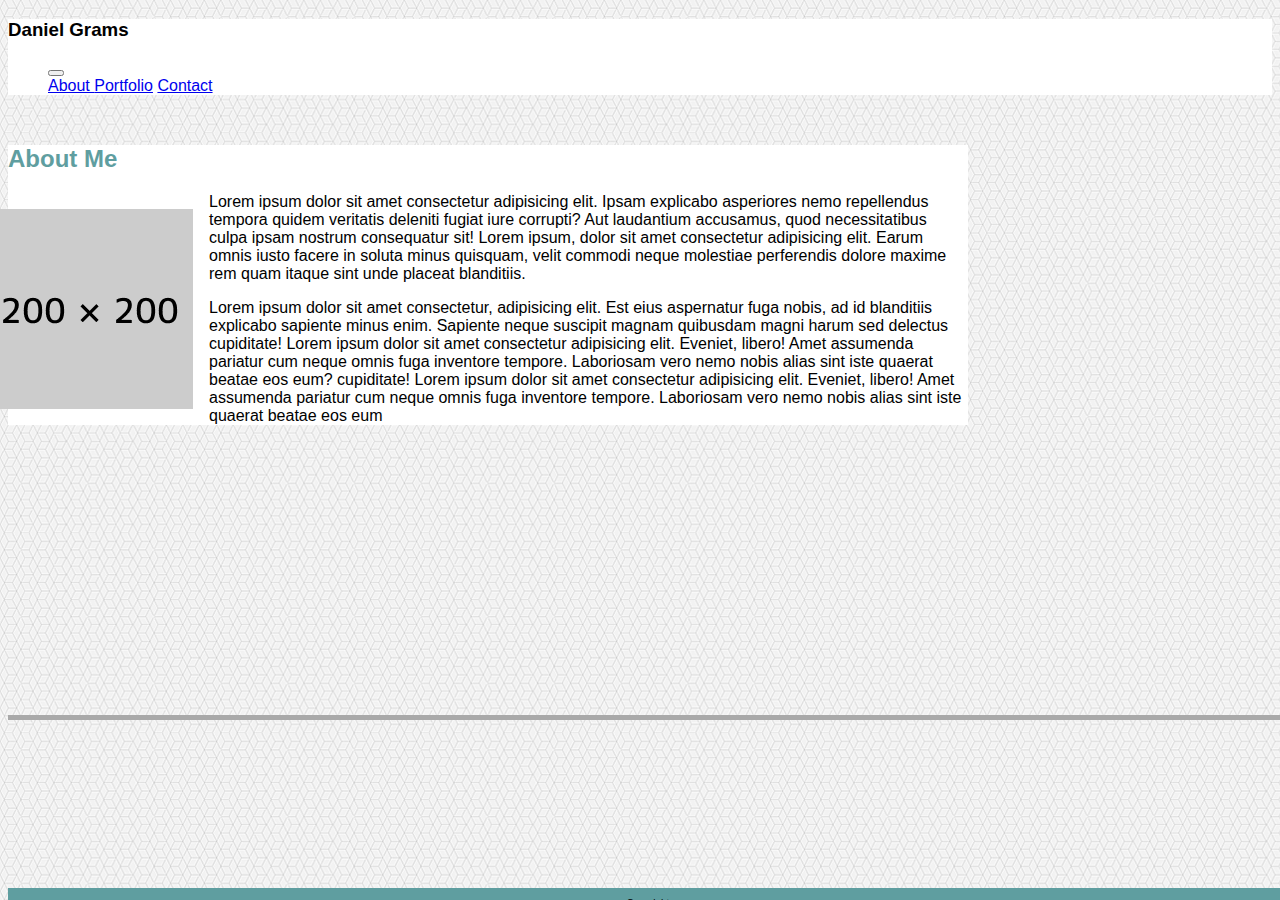
==== index.html @ eaa8f34f "added all eeverything" ====
<!DOCTYPE html>
<html lang="en">
<head>
    <meta charset="UTF-8">
    <meta name="viewport" content="width=device-width, initial-scale=1.0">
    <meta http-equiv="X-UA-Compatible" content="ie=edge">
    <title>Document</title>
    <link rel="stylesheet" href="https://stackpath.bootstrapcdn.com/bootstrap/4.1.3/css/bootstrap.min.css" integrity="sha384-MCw98/SFnGE8fJT3GXwEOngsV7Zt27NXFoaoApmYm81iuXoPkFOJwJ8ERdknLPMO" crossorigin="anonymous">
    <link rel="stylesheet" href="style.css">
</head>
<body>
    <div class="homebar">
    <div class="container">
        <div class="row">
          <div class="col-3">
           <h3>Daniel Grams</h3>
          </div>
        </div>
      </div>

    <ul class="nav justify-content-end">
        <nav class="navbar navbar-expand-lg navbar-light bg-light">

            <button class="navbar-toggler" type="button" data-toggle="collapse" data-target="#navbarNavAltMarkup" aria-controls="navbarNavAltMarkup" aria-expanded="false" aria-label="Toggle navigation">
              <span class="navbar-toggler-icon"></span>
            </button>
            <div class="collapse navbar-collapse" id="navbarNavAltMarkup">
              <div class="navbar-nav">
                    <a class="nav-item nav-link" href="index.html">About 
                    <a class="nav-item nav-link" href="portolio.html">Portfolio</a>
                    <a class="nav-item nav-link" href="contact.html">Contact</a>
               
              </div>
            </div>
          </nav>
      </ul>
  </div> 

  <div class="container-fluid">
        <h2>About Me</h2>
<img src="[data-uri]" alt="" id="image1"      >



<p>Lorem ipsum dolor sit amet consectetur adipisicing elit. Ipsam explicabo asperiores nemo repellendus tempora quidem 
    veritatis deleniti fugiat iure corrupti? Aut laudantium accusamus, quod necessitatibus culpa ipsam nostrum consequatur sit! Lorem ipsum, dolor sit amet consectetur adipisicing elit. Earum omnis iusto facere in soluta minus quisquam, velit commodi neque molestiae perferendis dolore maxime rem quam itaque sint unde placeat blanditiis.</p>

<p>Lorem ipsum dolor sit amet consectetur, adipisicing elit. Est eius aspernatur fuga nobis, ad id blanditiis explicabo sapiente minus enim. 
    Sapiente neque suscipit magnam quibusdam magni harum sed delectus cupiditate! Lorem ipsum dolor sit amet consectetur adipisicing elit. Eveniet, libero! Amet assumenda 
    pariatur cum neque omnis fuga inventore tempore. Laboriosam vero nemo nobis alias sint iste quaerat beatae eos eum?  cupiditate! Lorem ipsum dolor sit amet consectetur adipisicing elit. Eveniet, libero! Amet assumenda 
    pariatur cum neque omnis fuga inventore tempore. Laboriosam vero nemo nobis alias sint iste quaerat beatae eos eum</p>
</div>

<footer>
      <p>Copyright</p>
    
</footer>
<div id="extra-footer">
    
</div>

</body>
</html>
---- style.css ----
.col-2{
background-color: cadetblue;
top: 3.5rem;
padding: .5rem 1rem;
margin-left: 4.7rem;
left: 0rem;
padding: 0px 0px 0px 0px;
text-align: center;
}
.homebar{
    background-color: white;
}
body{
    background-image: url(images/qbkls.png);
    font-family: Arial, Helvetica, sans-serif;
    
}
.container-fluid{
   width: 960px;
    background-color: white;
   margin-top: 50px;
  margin-bottom: 90px;
}
#image1{
    float: left;
    padding: 1rem 1rem;
}

footer {
    bottom: -19px;
    width: 100%;
    position: fixed;
    height: height-footer;
    background-color: cadetblue;
    text-align: center;
   font-size: 10px;
}
#extra-footer{
    top: 715px;
    bottom: -19px;
    width: 150%;
    position: fixed;
    height: 5px;
    background-color: darkgray;
    text-align: center;
}
.container{
  
    
}
.form-control-submit{
    background-color: cadetblue;
}
h2{
    color: cadetblue;
}
.card-body{
    width: 140px;
    padding: 0px;
    font-size: 12px;
    background-color: cadetblue;
    
}
.card{
    width: 140px;
    top: 20px;
    margin-right: 20rem;
}
#image1{
    margin-left: -31px;
    margin-bottom: -5px;
}
#image2{
    
    margin-left: -30px;
}
#image3{
    margin-left: -45px;
    margin-top: 8px;
}
#image4{
    
}
.Portfolio1{
  margin-left: 149px;
}
.Portfolio2{
    margin-left: 449px;
    margin-top: -346px;
  }
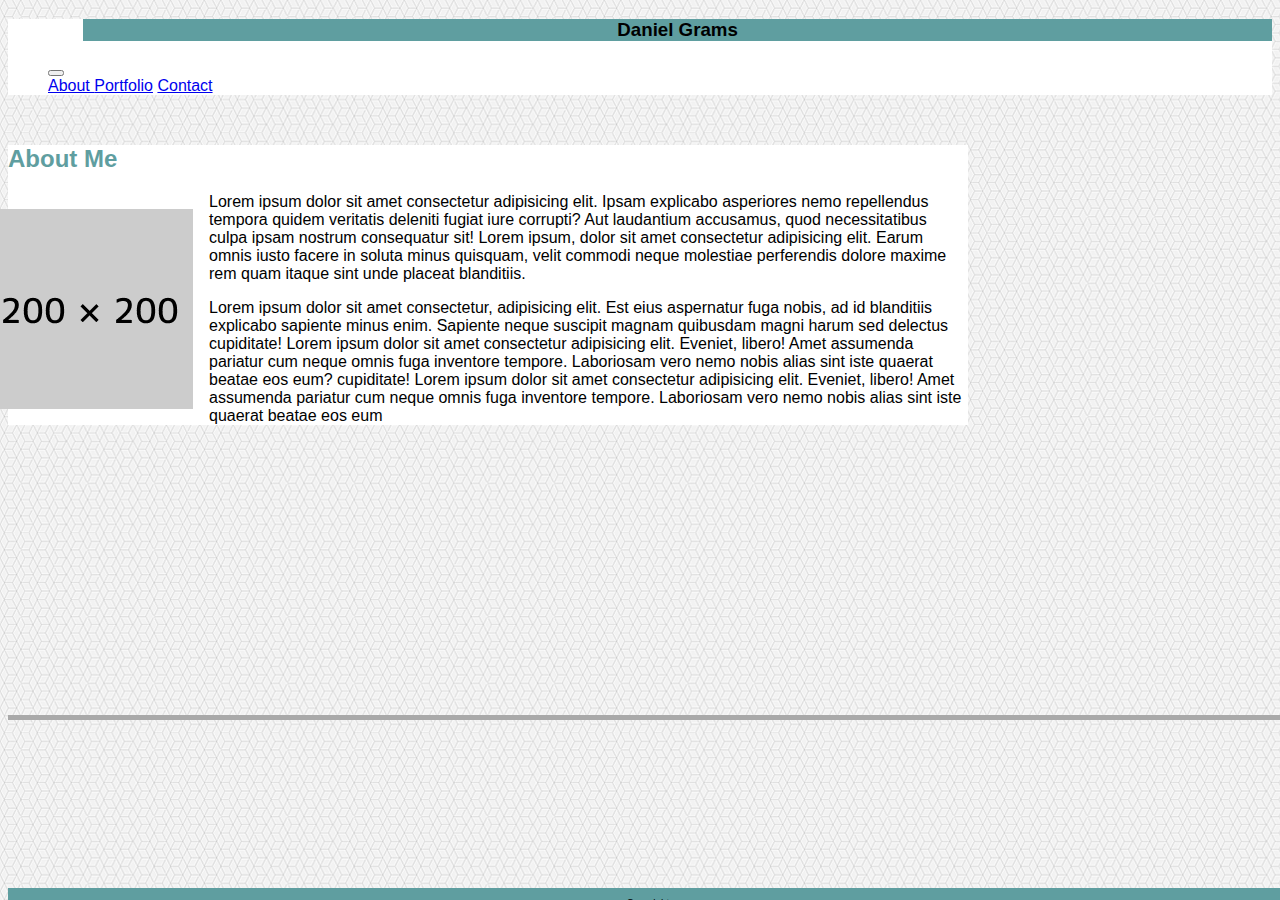
==== commit 0e0a59f7: "changed my name" ====
--- a/index.html
+++ b/index.html
@@ -12,11 +12,12 @@
     <div class="homebar">
     <div class="container">
         <div class="row">
-          <div class="col-3">
+          <div class="col-2">
            <h3>Daniel Grams</h3>
           </div>
         </div>
       </div>
+
 
     <ul class="nav justify-content-end">
         <nav class="navbar navbar-expand-lg navbar-light bg-light">
